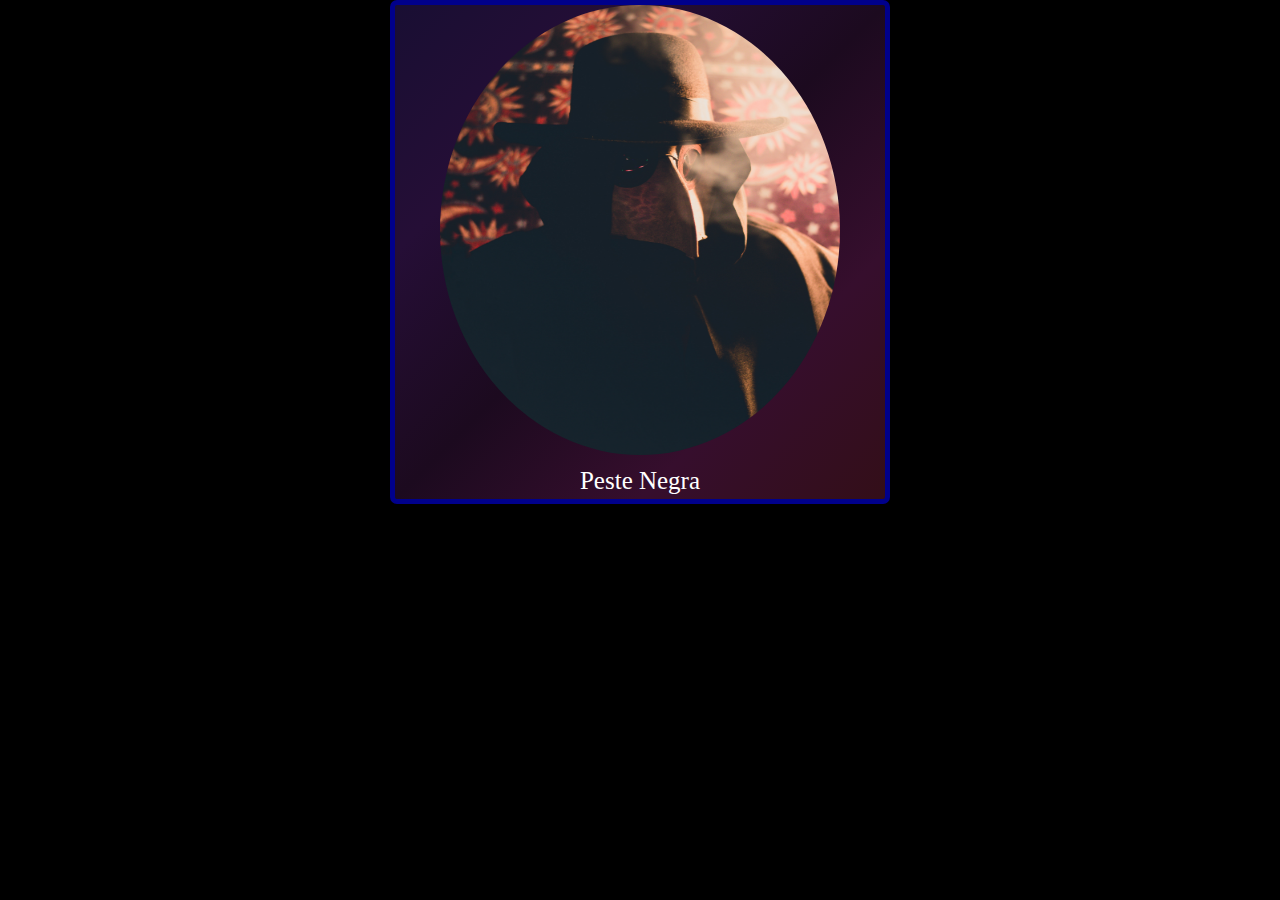
==== 26-05-22/index.html @ 4d621d44 "CSS Upgrade" ====
<!DOCTYPE html>
<html lang="pt-br">
    <head>
        <meta charset="UTF-8">
        <meta name="viewport" content="width=device-width, initial-scale=1.0">
        <link rel="stylesheet" href="https://cdnjs.cloudflare.com/ajax/libs/materialize/1.0.0/css/materialize.min.css">
        <title>Atividade Imagens</title>
    </head>
    <body class="white-text" style="background-color: black; display: flex; justify-content: center;">
        <div class="container">
            <figure style="text-align: center; border-style: solid; border-color: darkblue; border-radius: 7px; border-width: 5px; width: 500px; background-color: #1C0A1F;margin: auto; background-image: linear-gradient(to bottom right, #190E33, #250E36, #1C0A1F, #360E2D, #330E18);">
                <img src="images/peste-negra.jpg" alt="Peste Negra" class="circle responsive-img" title="Peste Negra" style="width: 400px; height: 450px;">
                <figcaption>
                    <span style="font-family: Impact, fantasy; font-size: 25px;">Peste Negra</span>
                </figcaption>
            </figure>
        </div>
    </body>
</html>
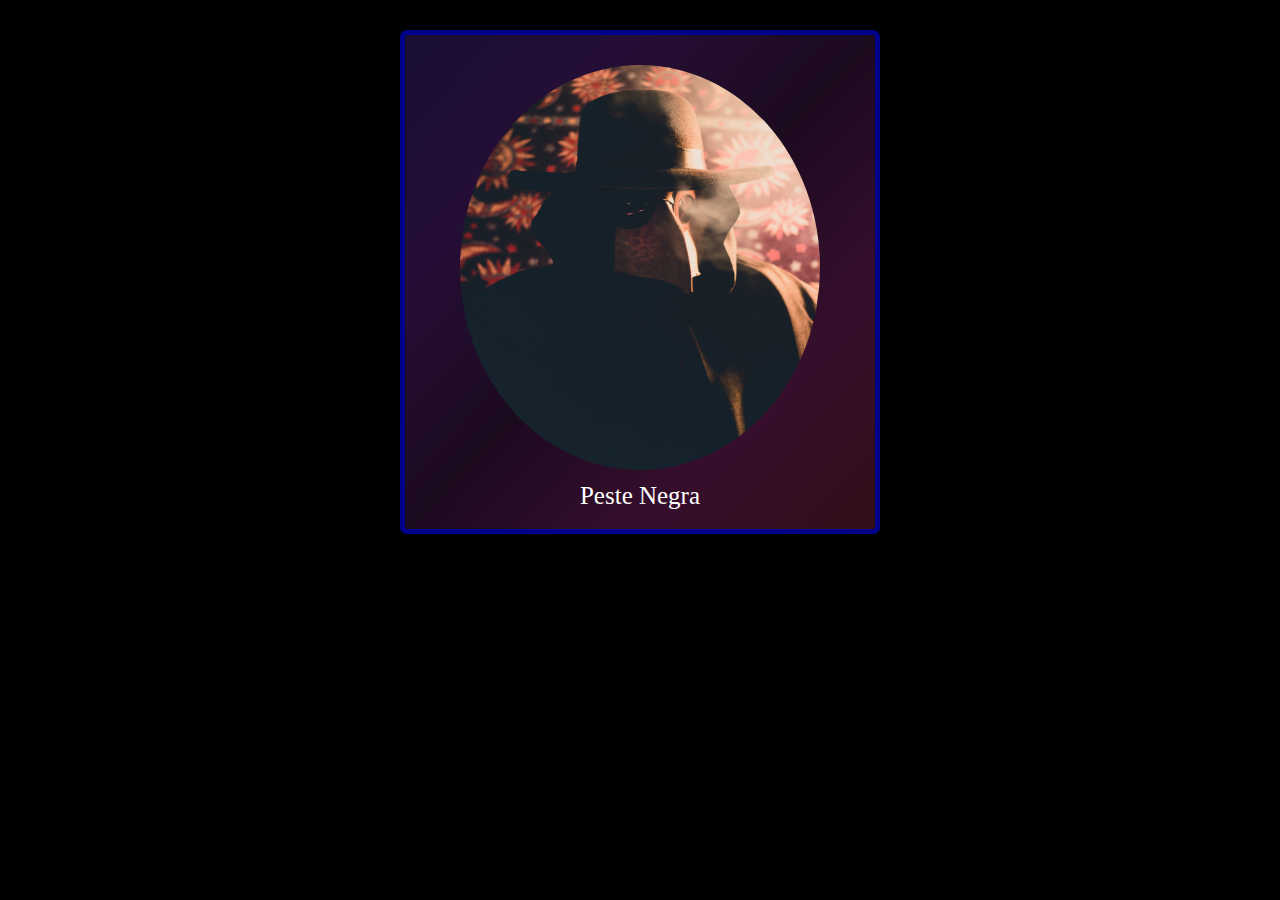
==== commit 2aad3a77: "Box Model Resizement" ====
--- a/26-05-22/index.html
+++ b/26-05-22/index.html
@@ -4,14 +4,15 @@
         <meta charset="UTF-8">
         <meta name="viewport" content="width=device-width, initial-scale=1.0">
         <link rel="stylesheet" href="https://cdnjs.cloudflare.com/ajax/libs/materialize/1.0.0/css/materialize.min.css">
+        <link rel="stylesheet" href="style.css">
         <title>Atividade Imagens</title>
     </head>
-    <body class="white-text" style="background-color: black; display: flex; justify-content: center;">
+    <body class="white-text">
         <div class="container">
-            <figure style="text-align: center; border-style: solid; border-color: darkblue; border-radius: 7px; border-width: 5px; width: 500px; background-color: #1C0A1F;margin: auto; background-image: linear-gradient(to bottom right, #190E33, #250E36, #1C0A1F, #360E2D, #330E18);">
-                <img src="images/peste-negra.jpg" alt="Peste Negra" class="circle responsive-img" title="Peste Negra" style="width: 400px; height: 450px;">
+            <figure>
+                <img src="images/peste-negra.jpg" alt="Peste Negra" class="circle" title="Peste Negra">
                 <figcaption>
-                    <span style="font-family: Impact, fantasy; font-size: 25px;">Peste Negra</span>
+                    <span>Peste Negra</span>
                 </figcaption>
             </figure>
         </div>
--- a/26-05-22/style.css
+++ b/26-05-22/style.css
@@ -0,0 +1,37 @@
+body {
+    background-color: black;
+    display: flex;
+    justify-content: center;
+}
+
+figure {
+    text-align: center;
+    border-style: solid;
+    border-color: darkblue;
+    border-radius: 7px;
+    border-width: 5px;
+    width: 32rem;
+    padding-top: 2rem;
+    padding-bottom: 1rem;
+    background-color: #1c0a1f;
+    margin: auto;
+    margin-top: 2rem;
+    background-image: linear-gradient(
+        to bottom right,
+        #190e33,
+        #250e36,
+        #1c0a1f,
+        #360e2d,
+        #330e18
+    );
+}
+
+img {
+    width: 24rem;
+    height: 27rem;
+}
+
+span {
+    font-family: Impact, fantasy;
+    font-size: 25px;
+}
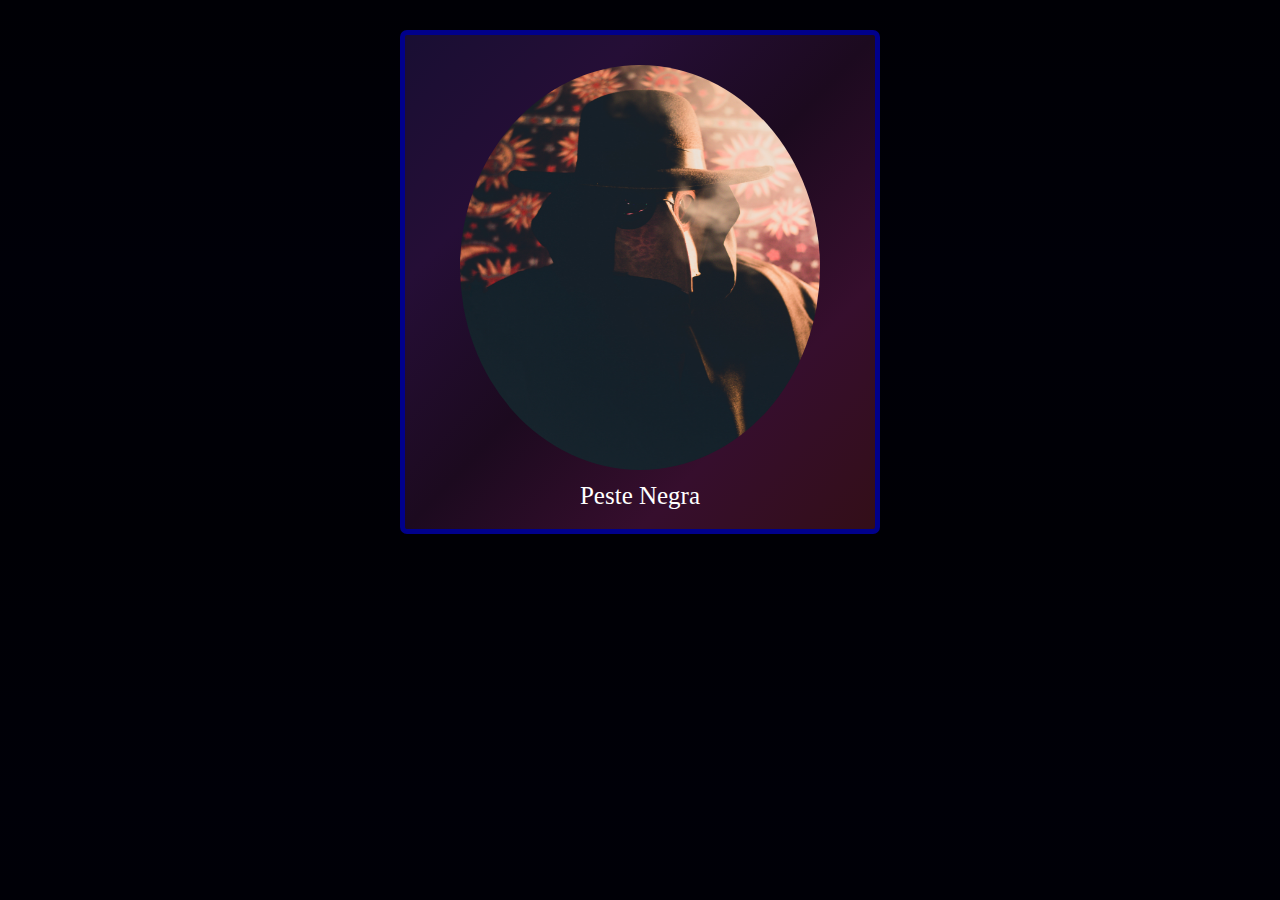
==== commit bb6e2afc: "Background Gradient Addition" ====
--- a/26-05-22/index.html
+++ b/26-05-22/index.html
@@ -17,4 +17,4 @@
             </figure>
         </div>
     </body>
-</html>+</html>
--- a/26-05-22/style.css
+++ b/26-05-22/style.css
@@ -1,5 +1,15 @@
 body {
     background-color: black;
+    background-image: linear-gradient(
+        to bottom,
+        #000005,
+        #000006,
+        #000007,
+        #000008,
+        #000007,
+        #000006,
+        #000005
+    );
     display: flex;
     justify-content: center;
 }
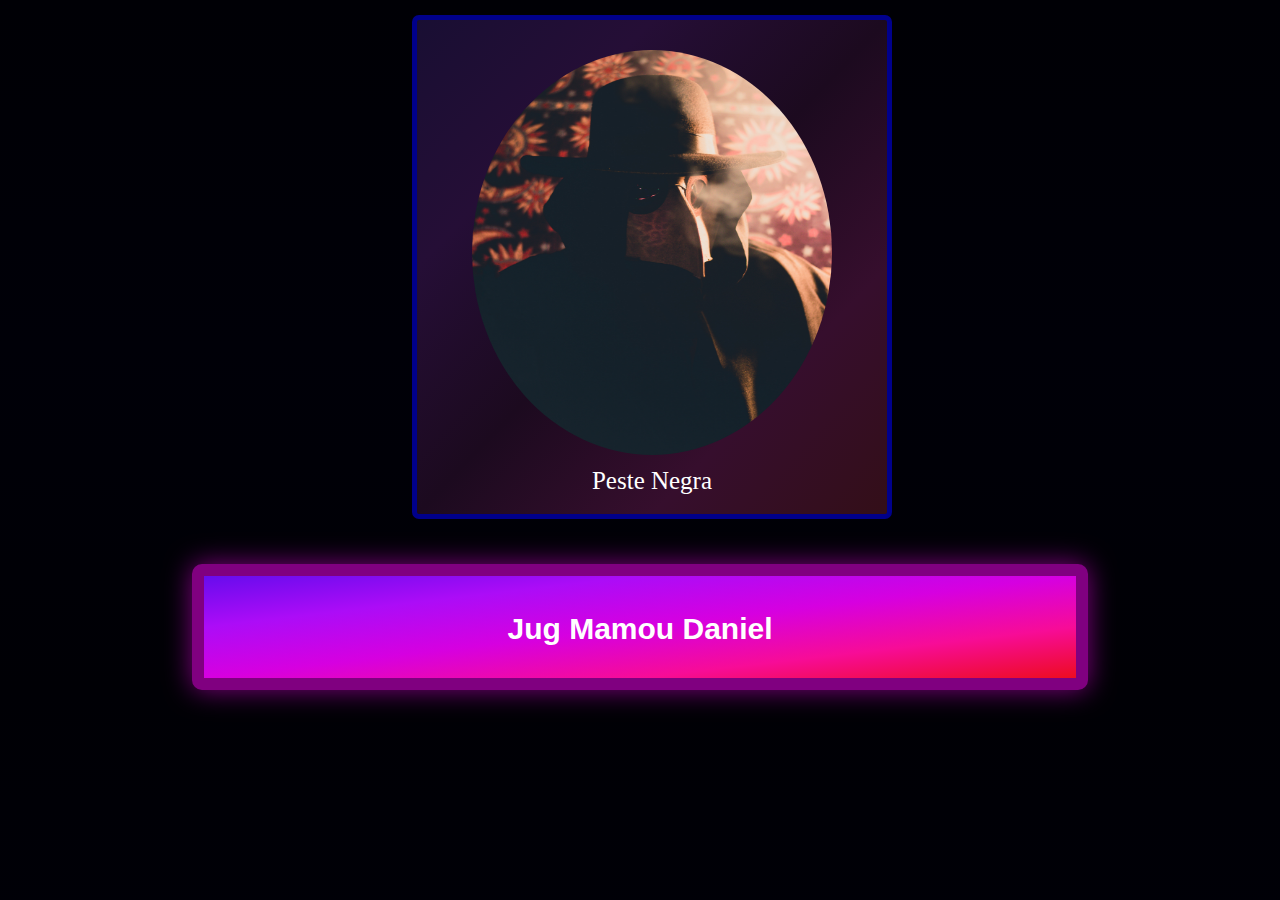
==== commit 79f38473: "CSS Improvement and Animation | New Activity" ====
--- a/26-05-22/index.html
+++ b/26-05-22/index.html
@@ -4,17 +4,19 @@
         <meta charset="UTF-8">
         <meta name="viewport" content="width=device-width, initial-scale=1.0">
         <link rel="stylesheet" href="https://cdnjs.cloudflare.com/ajax/libs/materialize/1.0.0/css/materialize.min.css">
+        <link rel="stylesheet" href="https://cdnjs.cloudflare.com/ajax/libs/animate.css/4.1.1/animate.min.css" />
         <link rel="stylesheet" href="style.css">
         <title>Atividade Imagens</title>
     </head>
     <body class="white-text">
+        <figure>
+            <img src="images/peste-negra.jpg" alt="Peste Negra" class="circle" title="Peste Negra">
+            <figcaption>
+                <span>Peste Negra</span>
+            </figcaption>
+        </figure>
         <div class="container">
-            <figure>
-                <img src="images/peste-negra.jpg" alt="Peste Negra" class="circle" title="Peste Negra">
-                <figcaption>
-                    <span>Peste Negra</span>
-                </figcaption>
-            </figure>
+            <h2 id="alguma-coisa">Jug Mamou Daniel</h2>
         </div>
     </body>
 </html>
--- a/26-05-22/style.css
+++ b/26-05-22/style.css
@@ -11,7 +11,9 @@
         #000005
     );
     display: flex;
+    flex-flow: row wrap;
     justify-content: center;
+    align-content: center;
 }
 
 figure {
@@ -24,8 +26,7 @@
     padding-top: 2rem;
     padding-bottom: 1rem;
     background-color: #1c0a1f;
-    margin: auto;
-    margin-top: 2rem;
+    margin-left: 5%;
     background-image: linear-gradient(
         to bottom right,
         #190e33,
@@ -45,3 +46,33 @@
     font-family: Impact, fantasy;
     font-size: 25px;
 }
+
+.container {
+    text-align: center;
+    margin-top: 2rem;
+    border-style: solid;
+    border-color: purple;
+    border-radius: 10px;
+    border-width: 12px;
+    padding-bottom: 12px;
+    background-color: pink;
+    background-image: linear-gradient(
+        to bottom right,
+        #670ced,
+        #ac0cf7,
+        #d600e0,
+        #f70c97,
+        #ed0c21
+    );
+    box-shadow: 0 0 27px purple;
+    animation: pulse 1s infinite;
+}
+
+#alguma-coisa {
+    color: #ffffff;
+    font-family: 'Segoe UI', sans-serif;
+    font-size: 2rem;
+    font-weight: bolder;
+    stroke: #db00db;
+    stroke-width: 5;
+}
